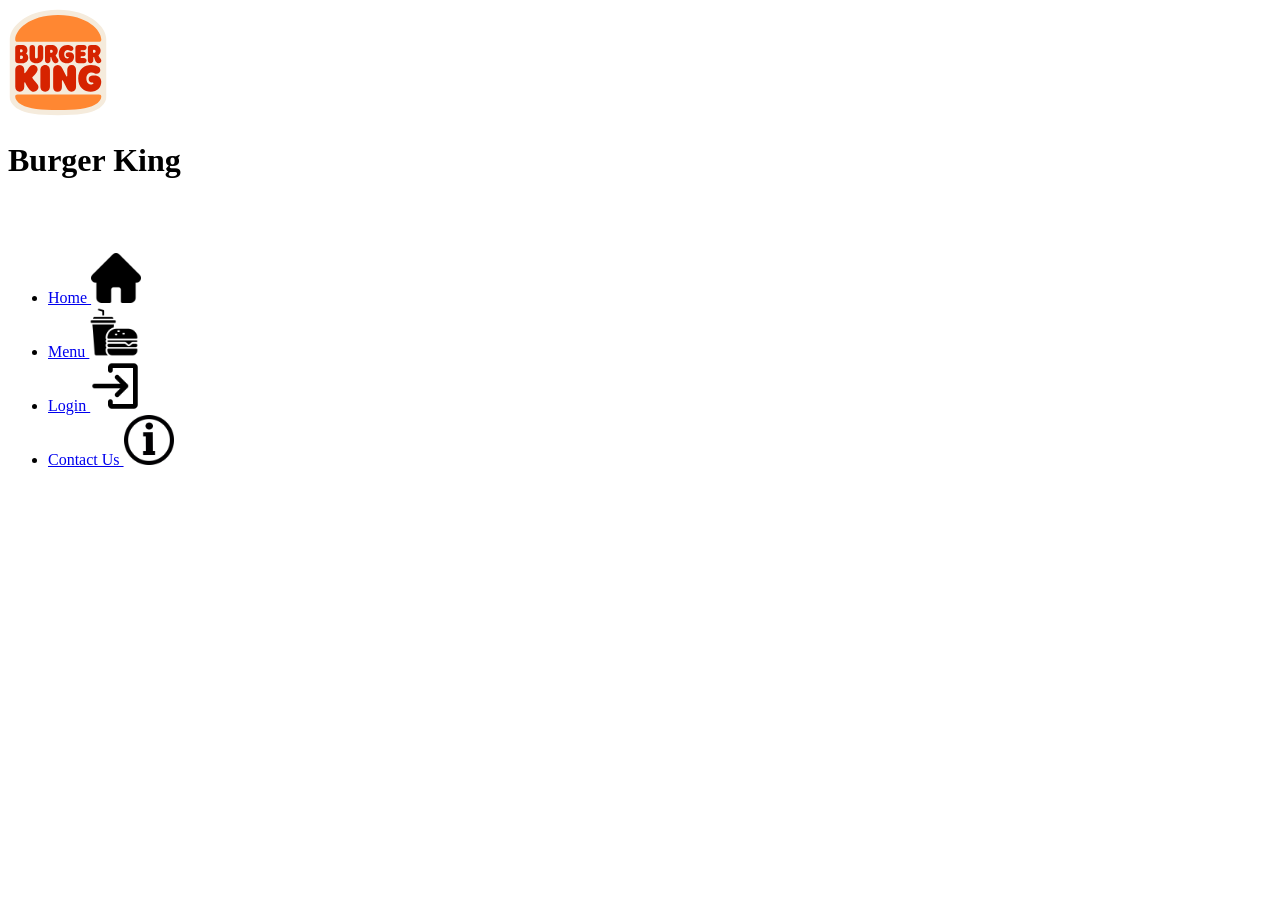
==== aboutUs.html @ 822393bf "add project files" ====
<!DOCTYPE html>
<html lang="en">
<head>
    <meta charset="UTF-8">
    <meta name="viewport" content="width=device-width, initial-scale=1.0">
    <title>About Us</title>
</head>
<body>
<header>
    <img src = "images\Burger_King_2020.svg" width="100"/>

    <h1>Burger King</h1> </header>
	<section id="1">
<nav>
        <ul>
        <li><a href="home.html"> Home   <img src="images\home.png" alt="Home" width="50"></a></li>
    <li><a href="menu.html"> Menu <img src="images\fast-food.png" alt="Fast Food" width="50"></a></li>
    <li><a href="login.html"> Login <img src="images\login.png" alt="Login" width="50"></a></li>
     <li><a href="aboutUs.html"> Contact Us <img src="images\information-button.png" alt="About Us" width="50"></a></li>

        </ul>

    </section>

</body>
</html>
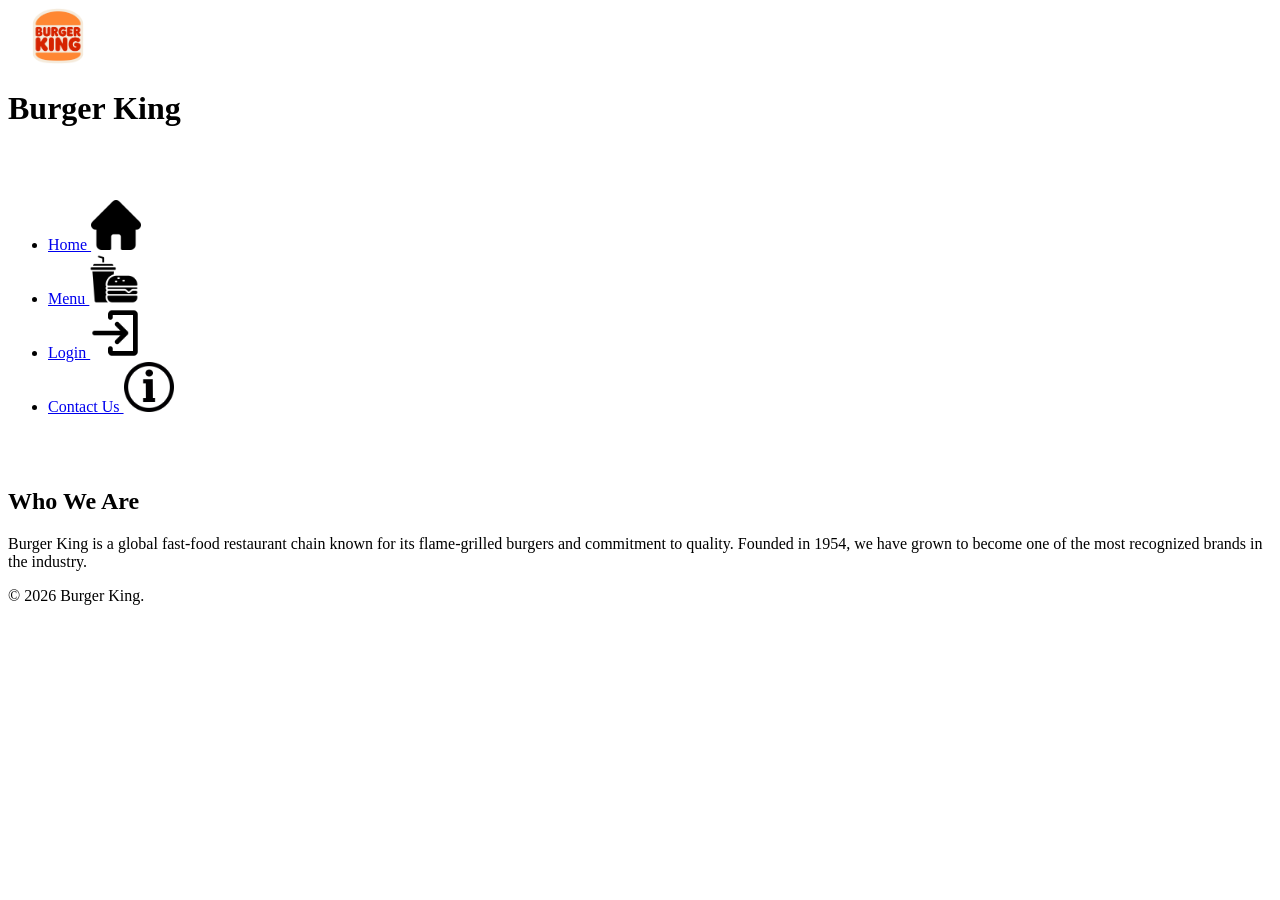
==== commit fd8e5d8f: "git add ." ====
--- a/aboutUs.html
+++ b/aboutUs.html
@@ -3,11 +3,11 @@
 <head>
     <meta charset="UTF-8">
     <meta name="viewport" content="width=device-width, initial-scale=1.0">
-    <title>About Us</title>
+    <title>Home Page</title>
 </head>
 <body>
 <header>
-    <img src = "images\Burger_King_2020.svg" width="100"/>
+    <img src="images\Burger-King-Logo.png" alt="Burger King Logo" width="100">
 
     <h1>Burger King</h1> </header>
 	<section id="1">
@@ -22,5 +22,15 @@
 
     </section>
 
+<main>
+    <section>
+        <h2>Who We Are</h2>
+        <p>Burger King is a global fast-food restaurant chain known for its flame-grilled burgers and commitment to quality. Founded in 1954, we have grown to become one of the most recognized brands in the industry.</p>
+    </section>
+
+</main>
+<footer>
+    <p>&copy; 2026 Burger King.</p>
+</footer>
 </body>
 </html>
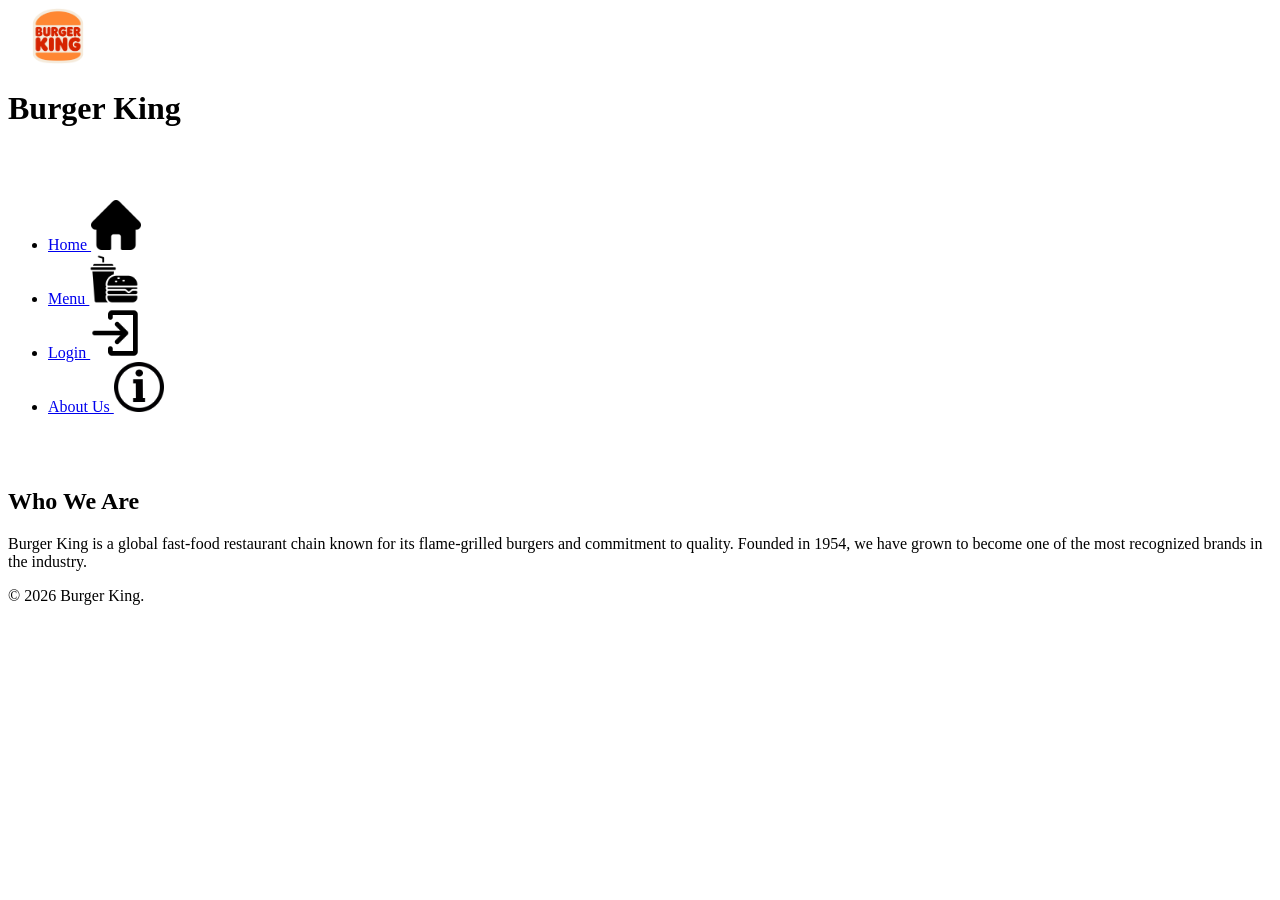
==== commit 0f2d735f: "git commit -m "Update all project files"" ====
--- a/aboutUs.html
+++ b/aboutUs.html
@@ -16,7 +16,7 @@
         <li><a href="home.html"> Home   <img src="images\home.png" alt="Home" width="50"></a></li>
     <li><a href="menu.html"> Menu <img src="images\fast-food.png" alt="Fast Food" width="50"></a></li>
     <li><a href="login.html"> Login <img src="images\login.png" alt="Login" width="50"></a></li>
-     <li><a href="aboutUs.html"> Contact Us <img src="images\information-button.png" alt="About Us" width="50"></a></li>
+     <li><a href="aboutUs.html"> About Us <img src="images\information-button.png" alt="About Us" width="50"></a></li>
 
         </ul>
 
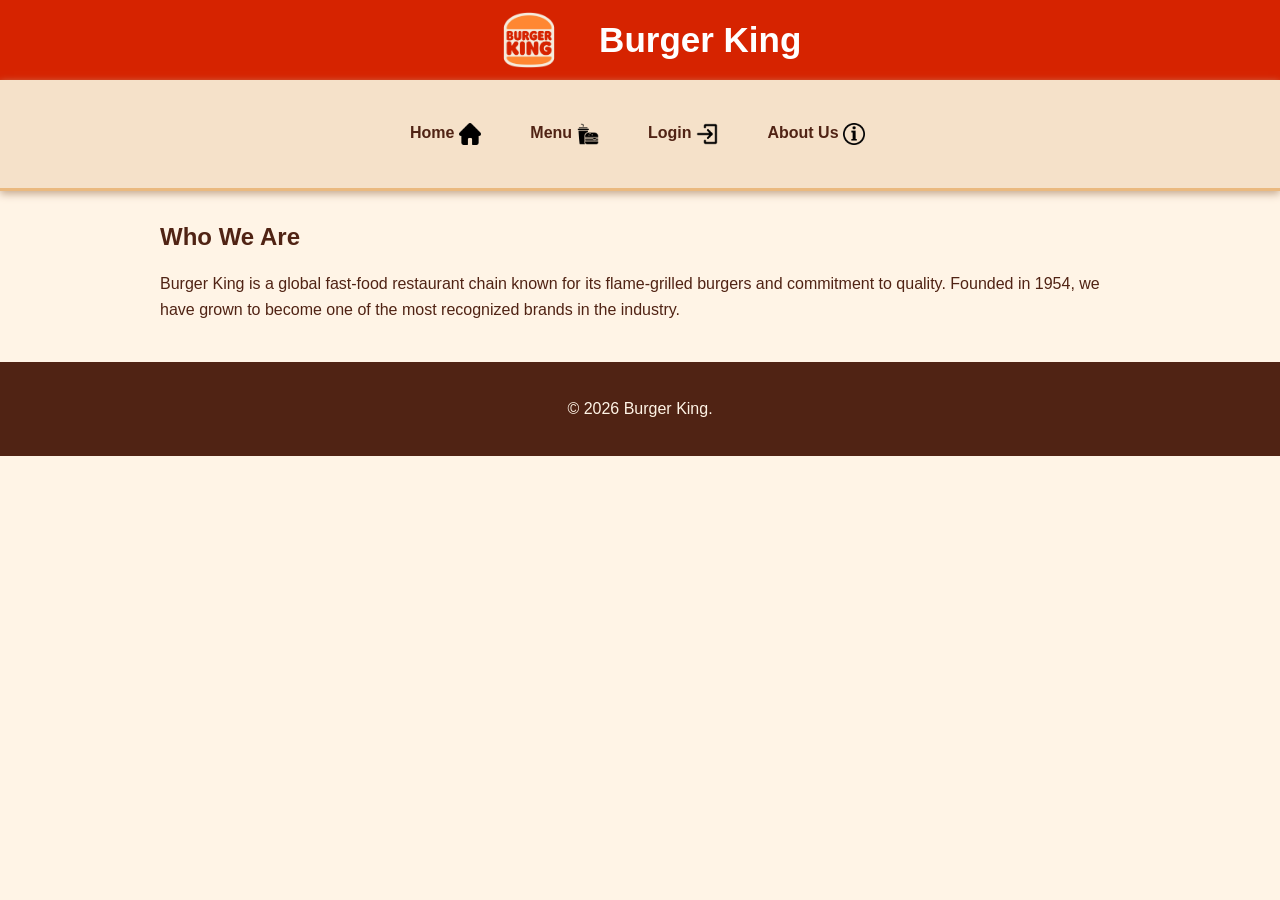
==== commit 336cc2b3: "Link stylesheet in aboutUs.html Added a link to the stylesheet in the head section." ====
--- a/aboutUs.html
+++ b/aboutUs.html
@@ -4,6 +4,7 @@
     <meta charset="UTF-8">
     <meta name="viewport" content="width=device-width, initial-scale=1.0">
     <title>Home Page</title>
+	<link rel="stylesheet" href="style.css">
 </head>
 <body>
 <header>
@@ -13,7 +14,7 @@
 	<section id="1">
 <nav>
         <ul>
-        <li><a href="home.html"> Home   <img src="images\home.png" alt="Home" width="50"></a></li>
+        <li><a href="index.html"> Home   <img src="images\home.png" alt="Home" width="50"></a></li>
     <li><a href="menu.html"> Menu <img src="images\fast-food.png" alt="Fast Food" width="50"></a></li>
     <li><a href="login.html"> Login <img src="images\login.png" alt="Login" width="50"></a></li>
      <li><a href="aboutUs.html"> About Us <img src="images\information-button.png" alt="About Us" width="50"></a></li>
@@ -33,4 +34,4 @@
     <p>&copy; 2026 Burger King.</p>
 </footer>
 </body>
-</html>+</html>
--- a/style.css
+++ b/style.css
@@ -0,0 +1,125 @@
+
+body {
+    margin: 0;
+    background-color: #fff4e6;
+    color: #502314;
+    font-family: Arial, Helvetica, sans-serif;
+    font-size: 16px;
+}
+h1, h2, h3 { margin-top: 0; }
+p { line-height: 1.6; }
+a { color: #9d260c; }
+a:hover { color: #d62300; }
+
+header {
+    background-color: #d62300;
+    color: white;
+    padding: 12px 20px;
+    text-align: center;
+}
+header img { vertical-align: middle; }
+header h1 {
+    display: inline-block;
+    vertical-align: middle;
+    margin: 0 0 0 16px;
+    font-size: 35px;
+}
+nav {
+    background-color: #f5e1c9;
+    text-align: center;
+    border-bottom: 3px solid #eab97f;
+    box-shadow: 0 3px 8px #c6aa90;
+}
+nav ul { list-style-type: none; margin: 0; padding: 10px 4px; }
+nav li { display: inline-block; margin: 5px 8px; }
+nav a {
+    display: inline-block;
+    padding: 9px 11px;
+    text-decoration: none;
+    color: #502314;
+    font-weight: bold;
+    border: 1px solid transparent;
+    border-radius: 9px;
+}
+nav a:hover, nav a:focus {
+    color: #d62300;
+    background-color: #ffffff;
+    border-color: #eac29c;
+}
+nav img { width: 22px; height: 22px; vertical-align: middle; margin-right: 5px; }
+nav .current { background-color: white; border-color: #d62300; }
+
+main { max-width: 960px; margin: 32px auto; padding: 0 18px; }
+.page-title { text-align: center; font-size: 30px; }
+.card {
+    background-color: white;
+    border: 1px solid #eac29c;
+    border-radius: 14px;
+    box-shadow: 3px 5px 12px #ddc8b5;
+    padding: 24px;
+    margin-bottom: 26px;
+}
+.card h2, .card h3 { color: #9d260c; }
+.center-text { text-align: center; }
+.small-note { color: #745a4c; font-size: 14px; }
+.button-link, button {
+    background-color: #d62300;
+    color: white;
+    text-decoration: none;
+    border: 2px solid #d62300;
+    border-radius: 9px;
+    display: inline-block;
+    padding: 11px 19px;
+    font-size: 16px;
+    font-weight: bold;
+    cursor: pointer;
+}
+.button-link:hover, button:hover { background-color: #a51e00; color: white; }
+
+.hero { position: relative; z-index: 1; padding-top: 30px; }
+.hero-label {
+    position: absolute;
+    z-index: 2;
+    top: -14px;
+    right: 20px;
+    background-color: #ff8732;
+    color: #502314;
+    padding: 9px 14px;
+    border: 2px solid #9d260c;
+    border-radius: 20px;
+    font-weight: bold;
+    box-shadow: 2px 3px 6px #bba48d;
+}
+
+.feature-list { padding-left: 25px; line-height: 1.9; }
+table { width: 100%; border-collapse: collapse; background-color: white; }
+th, td { border: 1px solid #c7a184; padding: 12px; text-align: left; }
+th { background-color: #f7d1a9; }
+tr:nth-child(even) { background-color: #fff7ef; }
+.jump-links { text-align: center; margin-bottom: 20px; }
+.jump-links a { display: inline-block; margin: 5px; padding: 7px 11px; }
+
+.form-card { max-width: 540px; margin-left: auto; margin-right: auto; }
+label { display: block; margin-top: 15px; margin-bottom: 6px; font-weight: bold; }
+input, textarea, select {
+    width: 100%;
+    padding: 11px;
+    border: 1px solid #b89f8d;
+    border-radius: 6px;
+    background-color: #fffdfb;
+    font: inherit;
+    box-sizing: border-box;
+}
+input:focus, textarea:focus, select:focus { background-color: #fff1db; }
+textarea { height: 110px; }
+.form-actions { margin-top: 18px; }
+.support-icon { width: 42px; height: 42px; vertical-align: middle; margin-right: 10px; }
+
+footer {
+    background-color: #502314;
+    color: #fff4e6;
+    text-align: center;
+    padding: 18px;
+    margin-top: 40px;
+}
+footer a { color: #fff4e6; }
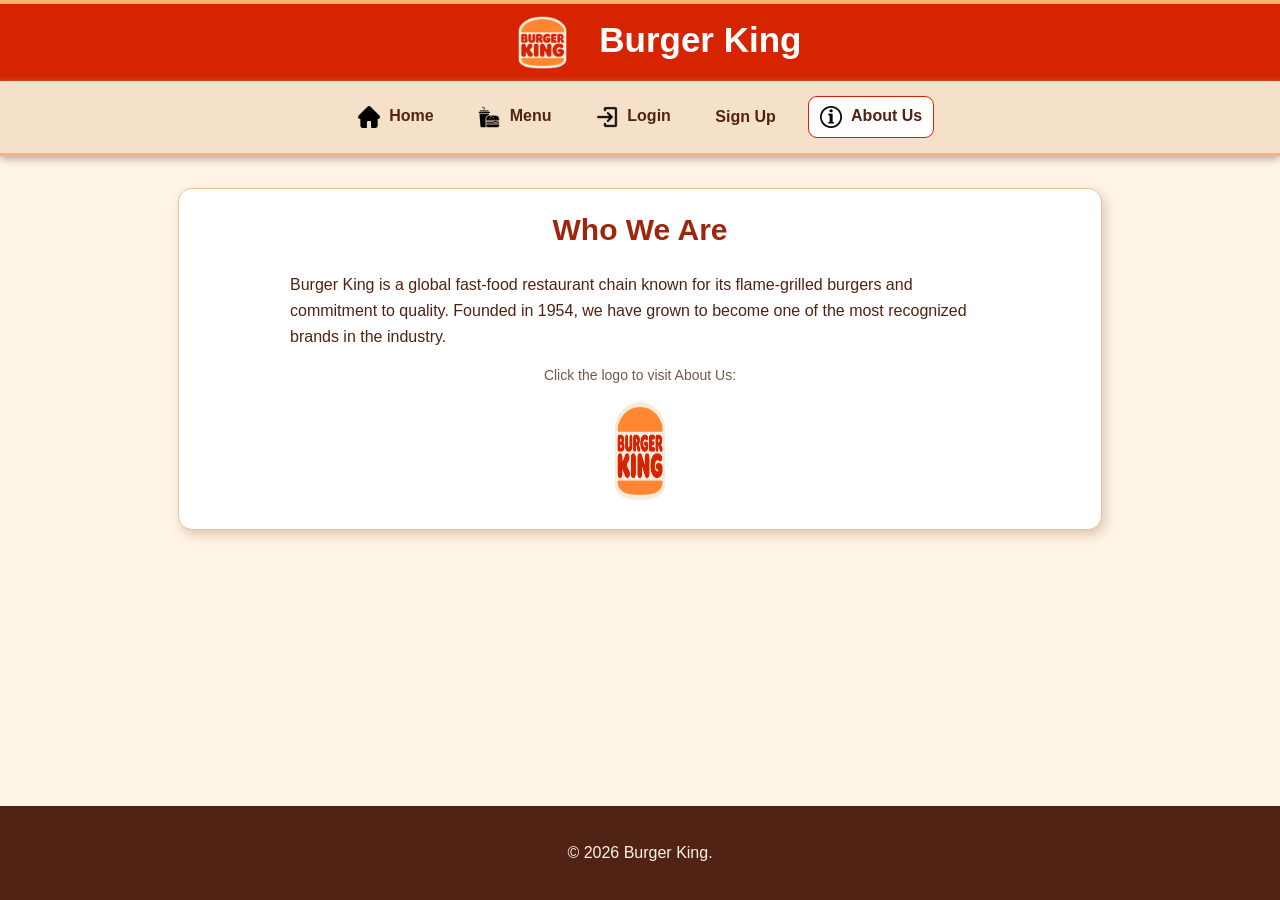
==== commit 5a0c246e: "Extract assignment 2 files and remove zip files" ====
--- a/aboutUs.html
+++ b/aboutUs.html
@@ -1,37 +1,32 @@
 <!DOCTYPE html>
 <html lang="en">
 <head>
-    <meta charset="UTF-8">
-    <meta name="viewport" content="width=device-width, initial-scale=1.0">
-    <title>Home Page</title>
-	<link rel="stylesheet" href="style.css">
+  <meta charset="UTF-8">
+  <meta name="viewport" content="width=device-width, initial-scale=1.0">
+  <title>About Us | Burger King</title>
+  <!-- External CSS (shared by every page) -->
+  <link rel="stylesheet" href="style.css">
+  <!-- Internal CSS: demonstrates page-specific embedded styling -->
+  <style>
+    .card article p { max-width: 700px; margin: 15px auto; }
+  </style>
 </head>
 <body>
-<header>
-    <img src="images\Burger-King-Logo.png" alt="Burger King Logo" width="100">
-
-    <h1>Burger King</h1> </header>
-	<section id="1">
-<nav>
-        <ul>
-        <li><a href="index.html"> Home   <img src="images\home.png" alt="Home" width="50"></a></li>
-    <li><a href="menu.html"> Menu <img src="images\fast-food.png" alt="Fast Food" width="50"></a></li>
-    <li><a href="login.html"> Login <img src="images\login.png" alt="Login" width="50"></a></li>
-     <li><a href="aboutUs.html"> About Us <img src="images\information-button.png" alt="About Us" width="50"></a></li>
-
-        </ul>
-
-    </section>
-
-<main>
-    <section>
-        <h2>Who We Are</h2>
-        <p>Burger King is a global fast-food restaurant chain known for its flame-grilled burgers and commitment to quality. Founded in 1954, we have grown to become one of the most recognized brands in the industry.</p>
-    </section>
-
-</main>
-<footer>
-    <p>&copy; 2026 Burger King.</p>
-</footer>
+  <header class="site-header" style="border-top: 4px solid #ffb36b;">
+    <h1><img src="images/Burger-King-Logo.png" alt="Burger King Logo" width="95"> Burger King</h1>
+  </header>
+  <nav aria-label="Main navigation"><ul>
+    <li><a href="index.html"><img src="images/home.png" alt="" width="22"> Home</a></li>
+<li><a href="menu.html"><img src="images/fast-food.png" alt="" width="22"> Menu</a></li>
+<li><a href="login.html"><img src="images/login.png" alt="" width="22"> Login</a></li>
+<li><a href="signup.html">Sign Up</a></li>
+<li><a href="aboutUs.html" aria-current="page" class="current"><img src="images/information-button.png" alt="" width="22"> About Us</a></li>
+  </ul></nav>
+  <main>
+  <section class="card"><article><h2 class="page-title">Who We Are</h2>
+<p>Burger King is a global fast-food restaurant chain known for its flame-grilled burgers and commitment to quality. Founded in 1954, we have grown to become one of the most recognized brands in the industry.</p></article>
+<div class="center-text"><p class="small-note">Click the logo to visit About Us:</p><img src="images/Burger-King-Logo.png" alt="Burger King information" usemap="#siteMap" width="100" height="100"><map name="siteMap"><area shape="rect" coords="0,0,100,100" href="aboutUs.html" alt="About Us"></map></div></section>
+  </main>
+  <footer><p>&copy; 2026 Burger King.</p></footer>
 </body>
 </html>
--- a/style.css
+++ b/style.css
@@ -123,3 +123,23 @@
     margin-top: 40px;
 }
 footer a { color: #fff4e6; }
+
+/* Additional responsive layout and form actions for the assignment */
+* { box-sizing: border-box; }
+body { min-height: 100vh; display: flex; flex-direction: column; }
+main { width: 100%; flex: 1; }
+.site-header img { width: 95px; height: auto; }
+nav a[aria-current="page"] { background-color: white; border-color: #d62300; }
+input[type="submit"], input[type="button"] { background-color: #d62300; color: #fff; border: 2px solid #d62300; cursor: pointer; font-weight: bold; margin-top: 16px; }
+input[type="submit"]:hover, input[type="button"]:hover { background-color: #a51e00; }
+.form-actions .button-link { display: inline-block; }
+.offer-table { margin: 14px 0 22px; }
+.sr-only { position: absolute; width: 1px; height: 1px; overflow: hidden; clip: rect(0,0,0,0); white-space: nowrap; }
+@media (max-width: 600px) {
+ header h1 { display: block; margin: 8px 0 0; font-size: 27px; }
+ nav li { margin: 3px; }
+ nav a { padding: 7px; }
+ main { margin: 22px auto; }
+ .card { padding: 17px; }
+ .hero-label { right: 10px; }
+}
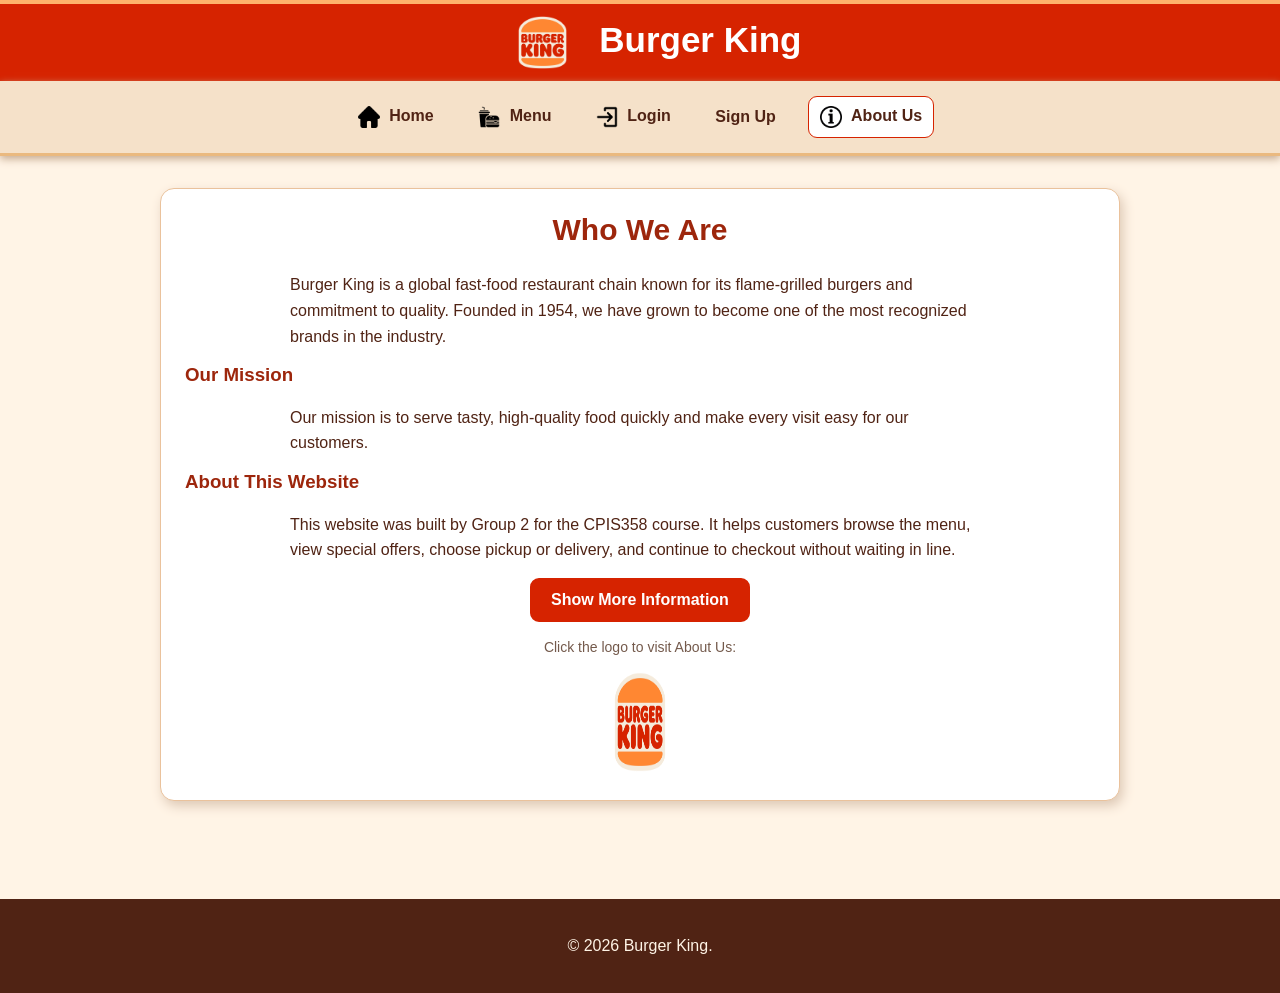
==== commit fe5bb1df: "Add files via upload" ====
--- a/aboutUs.html
+++ b/aboutUs.html
@@ -24,9 +24,18 @@
   </ul></nav>
   <main>
   <section class="card"><article><h2 class="page-title">Who We Are</h2>
-<p>Burger King is a global fast-food restaurant chain known for its flame-grilled burgers and commitment to quality. Founded in 1954, we have grown to become one of the most recognized brands in the industry.</p></article>
+<p>Burger King is a global fast-food restaurant chain known for its flame-grilled burgers and commitment to quality. Founded in 1954, we have grown to become one of the most recognized brands in the industry.</p>
+<h3>Our Mission</h3>
+<p>Our mission is to serve tasty, high-quality food quickly and make every visit easy for our customers.</p>
+<h3>About This Website</h3>
+<p>This website was built by Group 2 for the CPIS358 course. It helps customers browse the menu, view special offers, choose pickup or delivery, and continue to checkout without waiting in line.</p></article>
+<div class="center-text">
+  <button id="informationButton" type="button" onclick="toggleInformation()">Show More Information</button>
+  <p id="moreInformation" style="display:none;">Our website lets customers browse the menu and view special offers.</p>
+</div>
 <div class="center-text"><p class="small-note">Click the logo to visit About Us:</p><img src="images/Burger-King-Logo.png" alt="Burger King information" usemap="#siteMap" width="100" height="100"><map name="siteMap"><area shape="rect" coords="0,0,100,100" href="aboutUs.html" alt="About Us"></map></div></section>
   </main>
   <footer><p>&copy; 2026 Burger King.</p></footer>
+  <script src="script.js"></script>
 </body>
 </html>
--- a/style.css
+++ b/style.css
@@ -95,20 +95,19 @@
 table { width: 100%; border-collapse: collapse; background-color: white; }
 th, td { border: 1px solid #c7a184; padding: 12px; text-align: left; }
 th { background-color: #f7d1a9; }
-tr:nth-child(even) { background-color: #fff7ef; }
 .jump-links { text-align: center; margin-bottom: 20px; }
 .jump-links a { display: inline-block; margin: 5px; padding: 7px 11px; }
 
 .form-card { max-width: 540px; margin-left: auto; margin-right: auto; }
 label { display: block; margin-top: 15px; margin-bottom: 6px; font-weight: bold; }
 input, textarea, select {
-    width: 100%;
+    width: 95%;
     padding: 11px;
     border: 1px solid #b89f8d;
     border-radius: 6px;
     background-color: #fffdfb;
     font: inherit;
-    box-sizing: border-box;
+
 }
 input:focus, textarea:focus, select:focus { background-color: #fff1db; }
 textarea { height: 110px; }
@@ -125,7 +124,6 @@
 footer a { color: #fff4e6; }
 
 /* Additional responsive layout and form actions for the assignment */
-* { box-sizing: border-box; }
 body { min-height: 100vh; display: flex; flex-direction: column; }
 main { width: 100%; flex: 1; }
 .site-header img { width: 95px; height: auto; }
@@ -134,7 +132,6 @@
 input[type="submit"]:hover, input[type="button"]:hover { background-color: #a51e00; }
 .form-actions .button-link { display: inline-block; }
 .offer-table { margin: 14px 0 22px; }
-.sr-only { position: absolute; width: 1px; height: 1px; overflow: hidden; clip: rect(0,0,0,0); white-space: nowrap; }
 @media (max-width: 600px) {
  header h1 { display: block; margin: 8px 0 0; font-size: 27px; }
  nav li { margin: 3px; }
